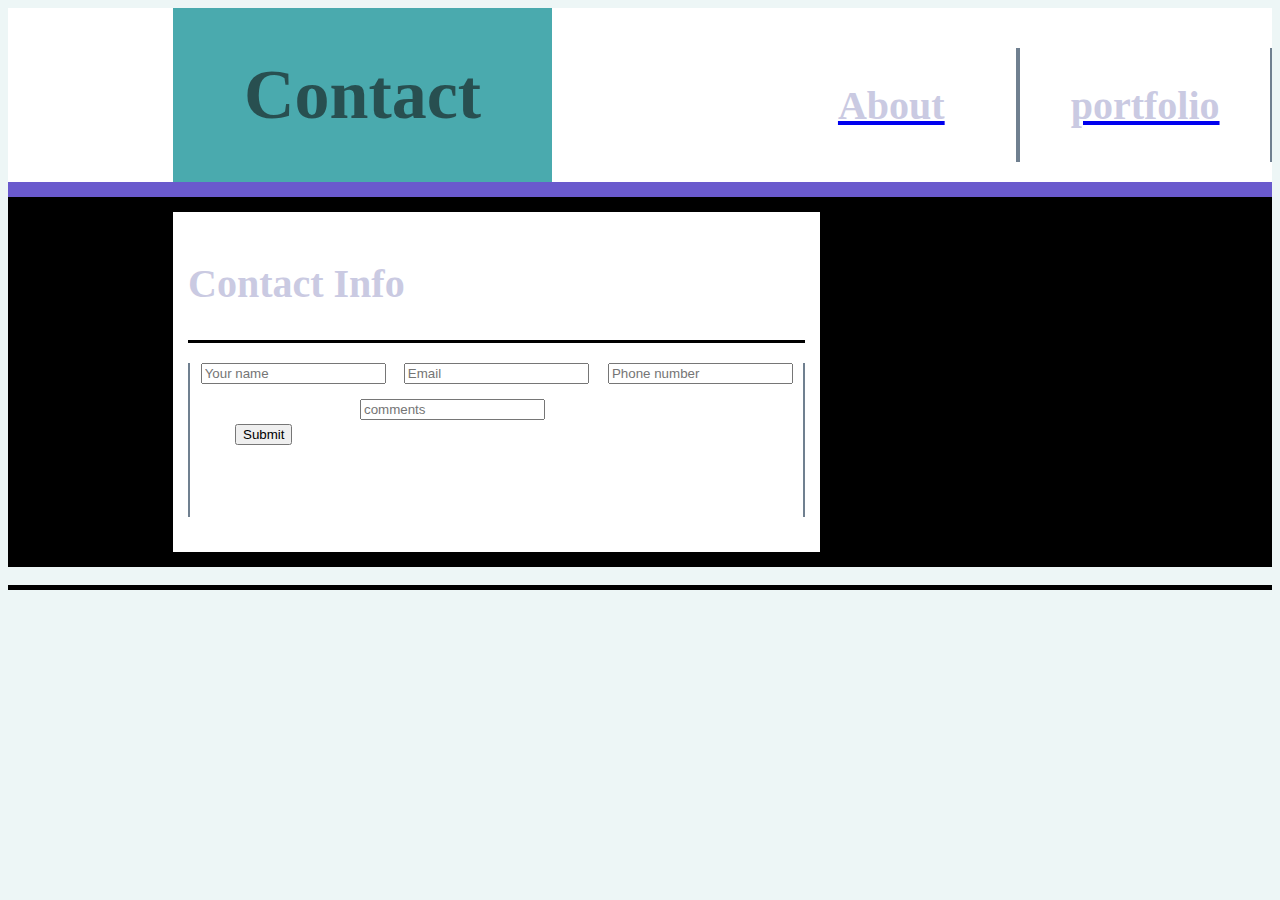
==== contact.html @ 393da789 "second push" ====
<!DOCTYPE html>
<html lang="en">
<head>
    <meta charset="UTF-8">
    <meta name="viewport" content="width=device-width, initial-scale=1.0">
    <meta http-equiv="X-UA-Compatible" content="ie=edge">
    <title>Contact</title>
    <link rel="stylesheet" href="styles.css" type="text/css">
</head>
<body>
    <div class=container>
        <div class=top>
            <div class=name>
                <h1>Contact</h1>
            </div>
            <div class=header>
                <div class=about>
                    <a href="index.html"><h2 class=linkText>About</h2></a>
                </div>
                <div class=portfolio>
                    <a href="portfolio.html"><h2 class=linkText>portfolio</h2></a>
                    
                </div>
            </div>
        </div>
        <div class=mdl>
            <div class=aboutMe>
                <div class=title1>
                    <h2>Contact Info</h2>
                </div>
                <div class=contact>
                    <div class=input>
                        <div class=yourName>   
                        <input type="text" placeholder="Your name">
                        </div>
                        <div class=yourEmail> 
                            <input type="text" placeholder="Email">
                        </div>
                        <div class=yourPhonenumber>
                            <input type="text" placeholder="Phone number">
                        </div>
                        <div class=comments>
                        <input type="text" placeholder="comments">
                        </div>
                        <br>
                        <div class="submit">
                            <input type="submit" name="submit button">
                        </div>

                    
                        
                    </div>

                </div>


            </div>

        </div>
    </div>
    <br>
    <div class= bdm>

    </div>
    
</body>
</html>
---- styles.css ----
body{
    background-color: rgba(226, 241, 241, 0.616);
}
h1{
    font-size: 70px;
    color: rgba(17, 16, 16, 0.596);
    
}   
h2{
    font-size: 40px;
    color: rgb(202, 202, 226);
}   
h3{
    font-size: 2em;
    color: grey;
}   
p{
    font-size: 1em;
}
.container{
    background-color:rgb(0,0,0);
    background-image:url(http://www.zingerbugimages.com/backgrounds/gray_parchment_paper_wallpaper_texture_seamless.jpg);
    background-position:top left;background-repeat:repeat;
    background-attachment:fixed;
    display: flex;
    flex-direction: column;
}

.top{ 
    background-color: white;
    display: flex;
    justify-content: space-between;
    flex-wrap:wrap;
}
.name{
    margin-left: 165px;
    background-color: #4aaaae;
    flex-basis: 30%;
    text-align: center;
}
.header{
    display: flex;
    flex-basis: 40%;
    align-items: flex-end;
}
.linkText{
    font-size: 2.5em;
    text-align: center;
    font-style: normal;

}
.textLink:link{
    color: blue;
}
.textLink:visited{
    color: red;
}
.about{
    border-left: 3px;
    border-right: 3px;
    text-align: center;
    margin-top: 20px;
    margin-bottom: 20px;
    flex:1;
}
.portfolio{
    border-left: 4px solid slategrey;
    border-right: 2px solid slategrey;
    margin-top: 20px;
    margin-bottom: 20px;
    text-align: center;
    flex:1;

}
.contact{
    border-left: 2px solid slategrey;
    border-right: 2px solid slategrey;
    text-align: center;
    margin-top: 20px;
    margin-bottom: 20px;
    flex:1;
}
.mdl{
    padding: 15px;
    display: flex;
    border-top: slateblue solid 15px;
    justify-content:space-between;
    align-items: flex-start;
    flex-wrap:wrap;
}
.aboutMe{
    margin-left: 150px;
    padding: 15px;
    background-color: white;
    flex-basis:50%;
}
.title1{
    border-bottom: solid;

}
.dog{
    padding: 0px;
    margin: 20px;
    height:400px;
    float: left;
    }
.links{
    padding: 10px;
    background-color: white;
    flex-basis:20%;
    text-align: center;
    margin-right: 50px;
}
.title2{
    border-bottom: solid;
}
.linkImgs{
    padding: 10px;
    display: flex;
}
.bdm{
    padding-top: 5px;
    background-color: black;

}
.input{
    width: 100%;
    border: none;
    
    margin: 2px ;
    outline: none;
    
    
}
.yourName{
    width: 33%;
    float: left;  
    box-sizing: content-box;
    transition: .3s;
    border-radius: 4px;
    
}
.yourEmail{
    width: 33.3%;
    float: left;
}
.yourPhonenumber{
    width: 33.3%;
    float: left;
    border-color: blue;

}
.comments{
    height: 20px;
    width: 85%;
    float: left;
    text-align: center;
    padding: 15px;
    box-sizing: border-box;


}
.submit{
    width: 50px;
    height: 50px;
    padding: 43px;

    
}
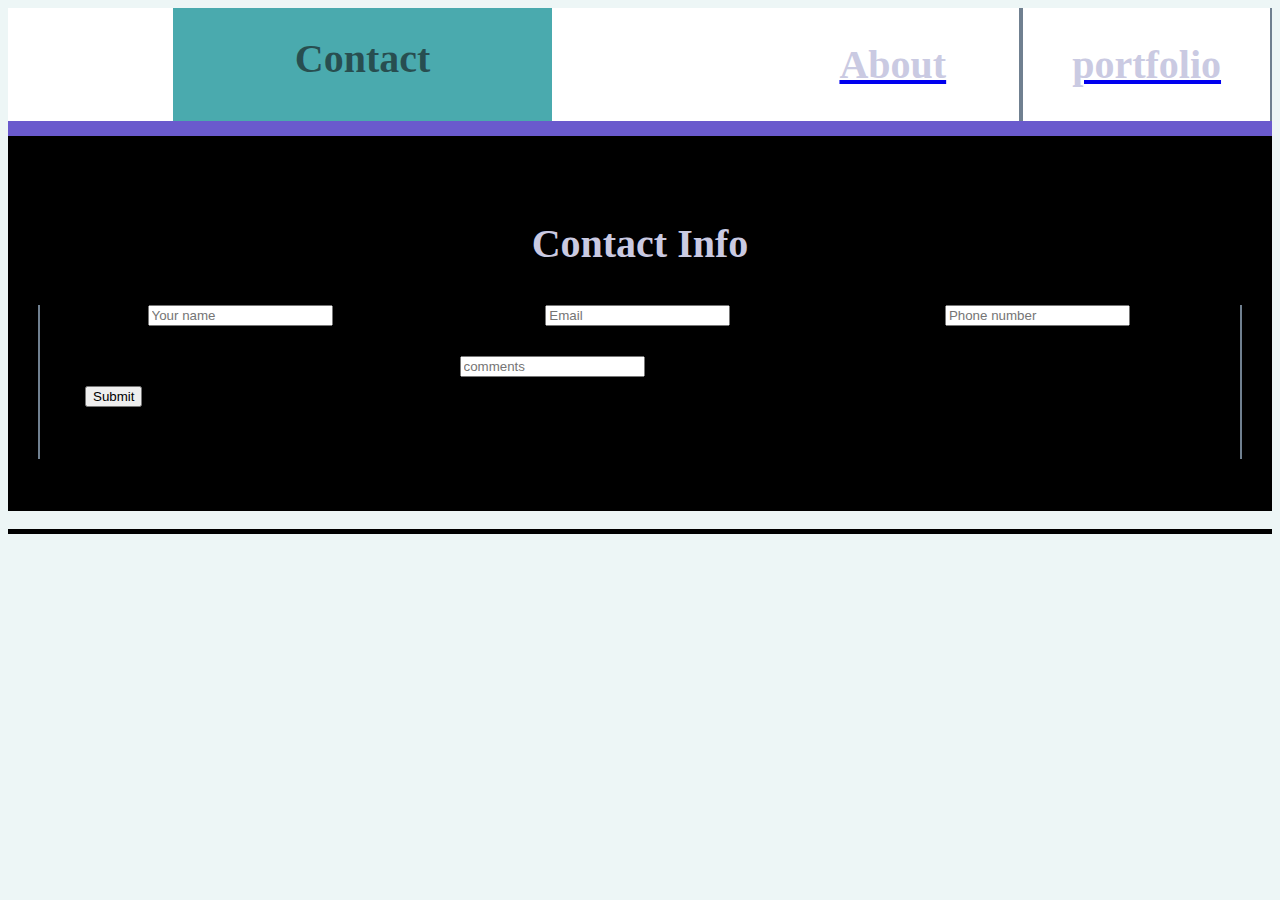
==== commit 40956e6d: "portfolio v2" ====
--- a/contact.html
+++ b/contact.html
@@ -39,9 +39,12 @@
                         <div class=yourPhonenumber>
                             <input type="text" placeholder="Phone number">
                         </div>
-                        <div class=comments>
-                        <input type="text" placeholder="comments">
-                        </div>
+                           
+                              <div class=comments>
+                              <input type="text" placeholder="comments">
+                              </div>
+                             
+
                         <br>
                         <div class="submit">
                             <input type="submit" name="submit button">
--- a/styles.css
+++ b/styles.css
@@ -3,7 +3,7 @@
     background-color: rgba(226, 241, 241, 0.616);
 }
 h1{
-    font-size: 70px;
+    font-size: 40px;
     color: rgba(17, 16, 16, 0.596);
     
 }   
@@ -16,7 +16,7 @@
     color: grey;
 }   
 p{
-    font-size: 1em;
+    font-size: 20px;
 }
 .container{
     background-color:rgb(0,0,0);
@@ -43,6 +43,7 @@
     display: flex;
     flex-basis: 40%;
     align-items: flex-end;
+
 }
 .linkText{
     font-size: 2.5em;
@@ -56,19 +57,18 @@
 .textLink:visited{
     color: red;
 }
-.about{
-    border-left: 3px;
-    border-right: 3px;
+.aboutMe{
+    border-left: 1px;
+    border-right: 1px;
     text-align: center;
     margin-top: 20px;
     margin-bottom: 20px;
     flex:1;
+    padding: 15px;
 }
 .portfolio{
     border-left: 4px solid slategrey;
     border-right: 2px solid slategrey;
-    margin-top: 20px;
-    margin-bottom: 20px;
     text-align: center;
     flex:1;
 
@@ -77,8 +77,6 @@
     border-left: 2px solid slategrey;
     border-right: 2px solid slategrey;
     text-align: center;
-    margin-top: 20px;
-    margin-bottom: 20px;
     flex:1;
 }
 .mdl{
@@ -89,9 +87,7 @@
     align-items: flex-start;
     flex-wrap:wrap;
 }
-.aboutMe{
-    margin-left: 150px;
-    padding: 15px;
+.about{
     background-color: white;
     flex-basis:50%;
 }
@@ -99,10 +95,12 @@
     border-bottom: solid;
 
 }
-.dog{
-    padding: 0px;
-    margin: 20px;
-    height:400px;
+.content{
+    align-content: center;
+
+}
+.theDog{
+    padding: 10px;
     float: left;
     }
 .links{
@@ -156,7 +154,7 @@
     width: 85%;
     float: left;
     text-align: center;
-    padding: 15px;
+    padding: 30px;
     box-sizing: border-box;
 
 
@@ -167,4 +165,70 @@
     padding: 43px;
 
     
-}+}
+#box1{
+    height: 150px;
+    width: 150px;
+    color: blue;
+    background-color: #4aaaae;
+    border: 1px solid;
+    float: left;
+    margin: 60px;
+    
+    
+    
+    
+
+}
+    #box2{
+        height: 150px;
+        width: 150px;
+        background-color: #4aaaae;
+        align-content: center;
+        border: 1px solid;
+        float: left;
+        margin: 60px;
+    
+        
+        
+        
+        
+
+    }
+    #box3{
+        height: 150px;
+        width: 150px;
+        background-color: #4aaaae;
+        border: 1px solid;
+        float: left;
+        margin: 60px;
+
+
+        
+
+    }
+    #box4{
+        height: 150px;
+        width: 150px;
+        background-color: #4aaaae;
+        border: 1px solid;
+        float: left;
+        margin: 60px;
+
+    }
+    #box5{
+        height: 150px;
+        width: 150px;
+        color: blue;
+        background-color: #4aaaae;
+        border: 1px solid;
+        float: left;
+        margin: 60px;
+    }
+    .clearfix:after{
+        content: " ";
+        display: table;
+        clear: both;
+    }
+
+
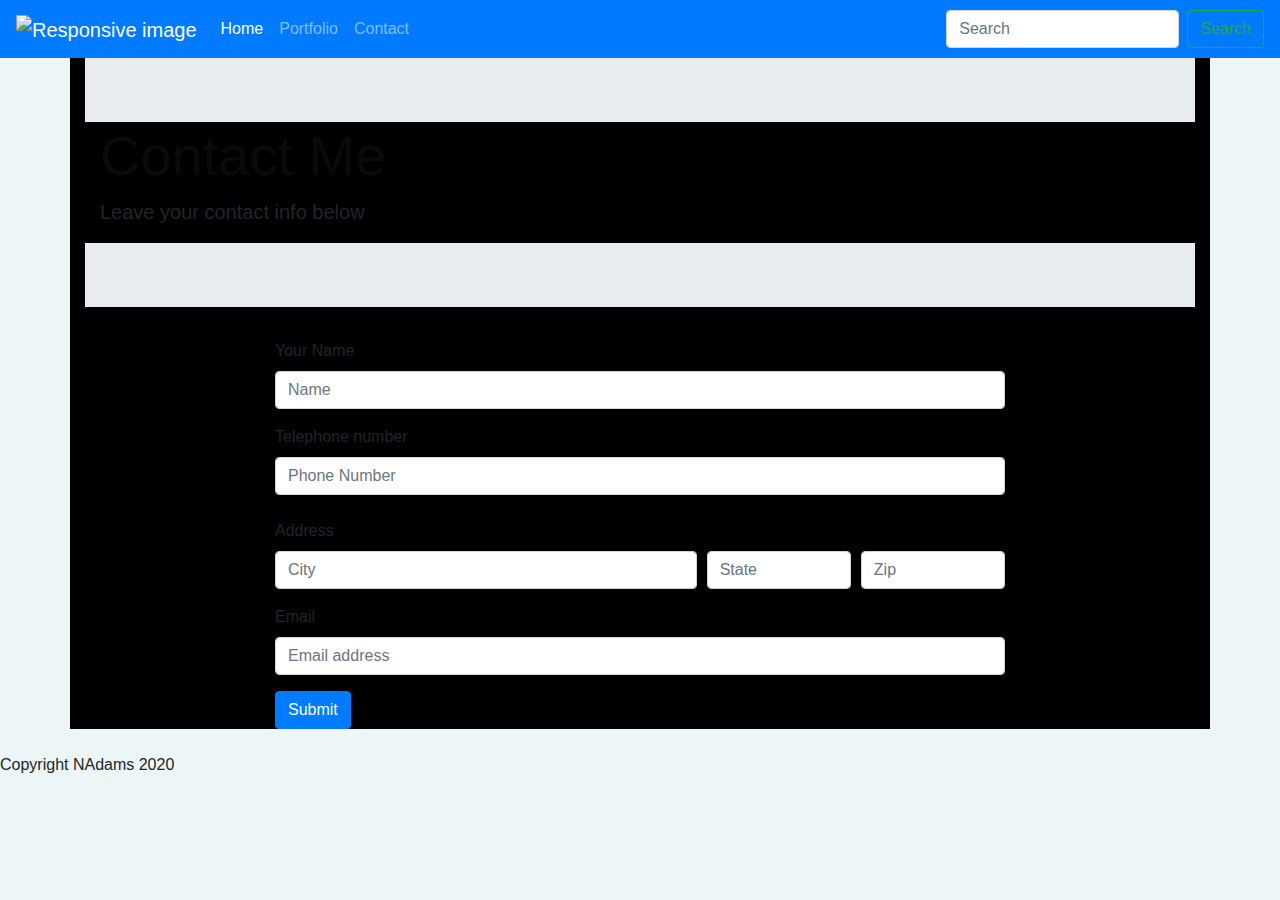
==== commit 5db5d757: "portfolio v5.1" ====
--- a/contact.html
+++ b/contact.html
@@ -5,66 +5,95 @@
     <meta name="viewport" content="width=device-width, initial-scale=1.0">
     <meta http-equiv="X-UA-Compatible" content="ie=edge">
     <title>Contact</title>
+    <link rel="stylesheet" href="https://stackpath.bootstrapcdn.com/bootstrap/4.4.1/css/bootstrap.min.css" integrity="sha384-Vkoo8x4CGsO3+Hhxv8T/Q5PaXtkKtu6ug5TOeNV6gBiFeWPGFN9MuhOf23Q9Ifjh" crossorigin="anonymous">
     <link rel="stylesheet" href="styles.css" type="text/css">
 </head>
 <body>
-    <div class=container>
-        <div class=top>
-            <div class=name>
-                <h1>Contact</h1>
-            </div>
-            <div class=header>
-                <div class=about>
-                    <a href="index.html"><h2 class=linkText>About</h2></a>
+    <nav class="navbar navbar-expand-sm navbar-dark bg-primary">
+        <a class="navbar-brand" href="#"><img src="https://image.shutterstock.com/image-vector/letter-na-logo-260nw-1068224639.jpg" class="img-fluid" alt="Responsive image" height="30" width="30"></a>
+        <button class="navbar-toggler" type="button" data-toggle="collapse" data-target="#navbarSupportedContent" aria-controls="navbarSupportedContent" aria-expanded="false" aria-label="Toggle navigation">
+          <span class="navbar-toggler-icon"></span>
+        </button>
+      
+        <div class="collapse navbar-collapse" id="navbarSupportedContent">
+          <ul class="navbar-nav mr-auto">
+            <li class="nav-item active">
+              <a class="nav-link" href="index.html">Home</a>
+            </li>
+            <li class="nav-item">
+              <a class="nav-link" href="portfolio.html">Portfolio</a>
+            </li>
+           
+            <li class="nav-item">
+              <a class="nav-link" href="#">Contact</a>
+            </li>
+          </ul>
+          <form class="form-inline my-2 my-lg-0">
+            <input class="form-control mr-sm-2" type="search" placeholder="Search" aria-label="Search">
+            <button class="btn btn-outline-success my-2 my-sm-0" type="submit">Search</button>
+          </form>
+        </div>
+      </nav>
+      <div class="container">
+        <div class="row">
+          <div class="col-sm-12">
+            <div class="jumbotron jumbotron-fluid">
+                <div class="container">
+                  <h1 class="display-4">Contact Me</h1>
+                  <p class="lead">Leave your contact info below</p>
                 </div>
-                <div class=portfolio>
-                    <a href="portfolio.html"><h2 class=linkText>portfolio</h2></a>
-                    
+              </div>
+          </div>
+          
+        </div>
+      </div>
+      <div class="container">
+        <div class="row">
+          <div class="col-sm-2">
+            
+          </div>
+          <div class="col-sm-8">
+            <form>
+                <div class="form-group">
+                  <label for="formGroupExampleInput">Your Name</label>
+                  <input type="text" class="form-control" id="formGroupExampleInput" placeholder="Name">
                 </div>
-            </div>
+                <div class="form-group">
+                  <label for="formGroupExampleInput2">Telephone number</label>
+                  <input type="text" class="form-control" id="formGroupExampleInput2" placeholder="Phone Number">
+                 <br>
+                  <form>
+                      <label for="formGroupExampleInput2">Address</label>
+                    <div class="form-row">
+                      <div class="col-7">
+                        <input type="text" class="form-control" placeholder="City">
+                      </div>
+                      <div class="col">
+                        <input type="text" class="form-control" placeholder="State">
+                      </div>
+                      <div class="col">
+                        <input type="text" class="form-control" placeholder="Zip">
+                      </div>
+                    </div>
+                  </form>
+                </div>
+              </form>
+              <form>
+                <div class="form-group">
+                  <label for="formGroupExampleInput">Email</label>
+                  <input type="text" class="form-control" id="formGroupExampleInput" placeholder="Email address">
+                </div>
+                <input class="btn btn-primary" type="submit" value="Submit">
+              </form>
+          </div>
+          <div class="col-sm-2">
+            
+          </div>
         </div>
-        <div class=mdl>
-            <div class=aboutMe>
-                <div class=title1>
-                    <h2>Contact Info</h2>
-                </div>
-                <div class=contact>
-                    <div class=input>
-                        <div class=yourName>   
-                        <input type="text" placeholder="Your name">
-                        </div>
-                        <div class=yourEmail> 
-                            <input type="text" placeholder="Email">
-                        </div>
-                        <div class=yourPhonenumber>
-                            <input type="text" placeholder="Phone number">
-                        </div>
-                           
-                              <div class=comments>
-                              <input type="text" placeholder="comments">
-                              </div>
-                             
-
-                        <br>
-                        <div class="submit">
-                            <input type="submit" name="submit button">
-                        </div>
-
-                    
-                        
-                    </div>
-
-                </div>
-
-
-            </div>
-
-        </div>
-    </div>
-    <br>
-    <div class= bdm>
-
-    </div>
+      </div>
+      <br>
+      <footer>Copyright NAdams 2020</footer>
+    
     
 </body>
 </html>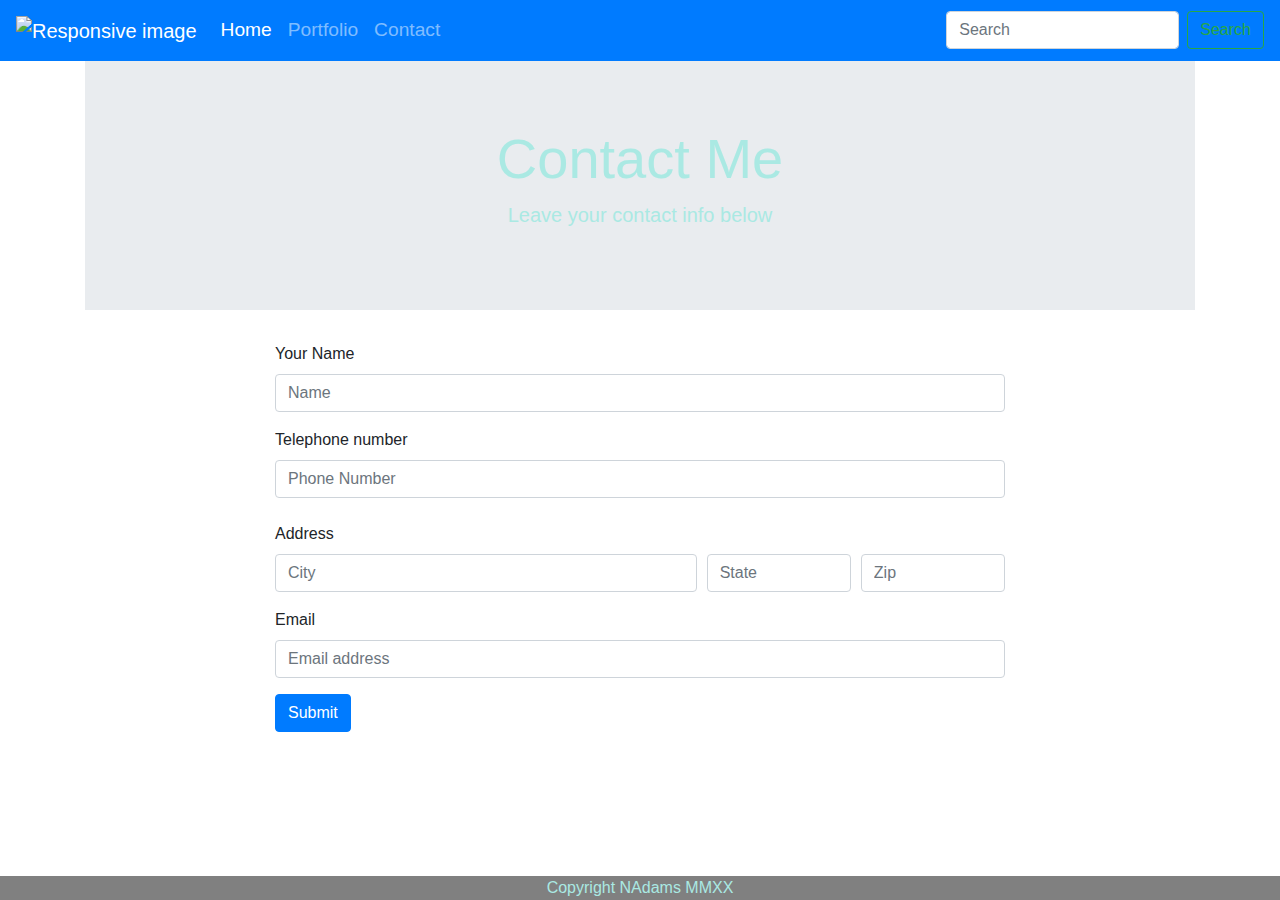
==== commit ea8e23e3: "footer update" ====
--- a/contact.html
+++ b/contact.html
@@ -1,99 +1,106 @@
 <!DOCTYPE html>
 <html lang="en">
+
 <head>
-    <meta charset="UTF-8">
-    <meta name="viewport" content="width=device-width, initial-scale=1.0">
-    <meta http-equiv="X-UA-Compatible" content="ie=edge">
-    <title>Contact</title>
-    <link rel="stylesheet" href="https://stackpath.bootstrapcdn.com/bootstrap/4.4.1/css/bootstrap.min.css" integrity="sha384-Vkoo8x4CGsO3+Hhxv8T/Q5PaXtkKtu6ug5TOeNV6gBiFeWPGFN9MuhOf23Q9Ifjh" crossorigin="anonymous">
-    <link rel="stylesheet" href="styles.css" type="text/css">
+  <meta charset="UTF-8">
+  <meta name="viewport" content="width=device-width, initial-scale=1.0">
+  <meta http-equiv="X-UA-Compatible" content="ie=edge">
+  <title>Contact</title>
+  <link rel="stylesheet" href="https://stackpath.bootstrapcdn.com/bootstrap/4.4.1/css/bootstrap.min.css"
+    integrity="sha384-Vkoo8x4CGsO3+Hhxv8T/Q5PaXtkKtu6ug5TOeNV6gBiFeWPGFN9MuhOf23Q9Ifjh" crossorigin="anonymous">
+  <link rel="stylesheet" href="styles.css" type="text/css">
 </head>
+
 <body>
-    <nav class="navbar navbar-expand-sm navbar-dark bg-primary">
-        <a class="navbar-brand" href="#"><img src="https://image.shutterstock.com/image-vector/letter-na-logo-260nw-1068224639.jpg" class="img-fluid" alt="Responsive image" height="30" width="30"></a>
-        <button class="navbar-toggler" type="button" data-toggle="collapse" data-target="#navbarSupportedContent" aria-controls="navbarSupportedContent" aria-expanded="false" aria-label="Toggle navigation">
-          <span class="navbar-toggler-icon"></span>
-        </button>
-      
-        <div class="collapse navbar-collapse" id="navbarSupportedContent">
-          <ul class="navbar-nav mr-auto">
-            <li class="nav-item active">
-              <a class="nav-link" href="index.html">Home</a>
-            </li>
-            <li class="nav-item">
-              <a class="nav-link" href="portfolio.html">Portfolio</a>
-            </li>
-           
-            <li class="nav-item">
-              <a class="nav-link" href="#">Contact</a>
-            </li>
-          </ul>
-          <form class="form-inline my-2 my-lg-0">
-            <input class="form-control mr-sm-2" type="search" placeholder="Search" aria-label="Search">
-            <button class="btn btn-outline-success my-2 my-sm-0" type="submit">Search</button>
-          </form>
-        </div>
-      </nav>
-      <div class="container">
-        <div class="row">
-          <div class="col-sm-12">
-            <div class="jumbotron jumbotron-fluid">
-                <div class="container">
-                  <h1 class="display-4">Contact Me</h1>
-                  <p class="lead">Leave your contact info below</p>
-                </div>
-              </div>
-          </div>
-          
-        </div>
-      </div>
-      <div class="container">
-        <div class="row">
-          <div class="col-sm-2">
-            
-          </div>
-          <div class="col-sm-8">
-            <form>
-                <div class="form-group">
-                  <label for="formGroupExampleInput">Your Name</label>
-                  <input type="text" class="form-control" id="formGroupExampleInput" placeholder="Name">
-                </div>
-                <div class="form-group">
-                  <label for="formGroupExampleInput2">Telephone number</label>
-                  <input type="text" class="form-control" id="formGroupExampleInput2" placeholder="Phone Number">
-                 <br>
-                  <form>
-                      <label for="formGroupExampleInput2">Address</label>
-                    <div class="form-row">
-                      <div class="col-7">
-                        <input type="text" class="form-control" placeholder="City">
-                      </div>
-                      <div class="col">
-                        <input type="text" class="form-control" placeholder="State">
-                      </div>
-                      <div class="col">
-                        <input type="text" class="form-control" placeholder="Zip">
-                      </div>
-                    </div>
-                  </form>
-                </div>
-              </form>
-              <form>
-                <div class="form-group">
-                  <label for="formGroupExampleInput">Email</label>
-                  <input type="text" class="form-control" id="formGroupExampleInput" placeholder="Email address">
-                </div>
-                <input class="btn btn-primary" type="submit" value="Submit">
-              </form>
-          </div>
-          <div class="col-sm-2">
-            
+  <nav class="navbar navbar-expand-sm navbar-dark bg-primary">
+    <a class="navbar-brand" href="#"><img
+        src="https://image.shutterstock.com/image-vector/letter-na-logo-260nw-1068224639.jpg" class="img-fluid"
+        alt="Responsive image" height="30" width="30"></a>
+    <button class="navbar-toggler" type="button" data-toggle="collapse" data-target="#navbarSupportedContent"
+      aria-controls="navbarSupportedContent" aria-expanded="false" aria-label="Toggle navigation">
+      <span class="navbar-toggler-icon"></span>
+    </button>
+
+    <div class="collapse navbar-collapse" id="navbarSupportedContent">
+      <ul class="navbar-nav mr-auto">
+        <li class="nav-item active">
+          <a class="nav-link" href="index.html">Home</a>
+        </li>
+        <li class="nav-item">
+          <a class="nav-link" href="portfolio.html">Portfolio</a>
+        </li>
+
+        <li class="nav-item">
+          <a class="nav-link" href="#">Contact</a>
+        </li>
+      </ul>
+      <form class="form-inline my-2 my-lg-0">
+        <input class="form-control mr-sm-2" type="search" placeholder="Search" aria-label="Search">
+        <button class="btn btn-outline-success my-2 my-sm-0" type="submit">Search</button>
+      </form>
+    </div>
+  </nav>
+  <div class="container">
+    <div class="row">
+      <div class="col-sm-12">
+        <div class="jumbotron jumbotron-fluid">
+          <div class="container">
+            <h1 class="display-4">Contact Me</h1>
+            <p class="lead">Leave your contact info below</p>
           </div>
         </div>
       </div>
-      <br>
-      <footer>Copyright NAdams 2020</footer>
-    
-    
+
+    </div>
+  </div>
+  <div class="container">
+    <div class="row">
+      <div class="col-sm-2">
+
+      </div>
+      <div class="col-sm-8">
+        <form>
+          <div class="form-group">
+            <label for="formGroupExampleInput">Your Name</label>
+            <input type="text" class="form-control" id="formGroupExampleInput" placeholder="Name">
+          </div>
+          <div class="form-group">
+            <label for="formGroupExampleInput2">Telephone number</label>
+            <input type="text" class="form-control" id="formGroupExampleInput2" placeholder="Phone Number">
+            <br>
+            <form>
+              <label for="formGroupExampleInput2">Address</label>
+              <div class="form-row">
+                <div class="col-7">
+                  <input type="text" class="form-control" placeholder="City">
+                </div>
+                <div class="col">
+                  <input type="text" class="form-control" placeholder="State">
+                </div>
+                <div class="col">
+                  <input type="text" class="form-control" placeholder="Zip">
+                </div>
+              </div>
+            </form>
+          </div>
+        </form>
+        <form>
+          <div class="form-group">
+            <label for="formGroupExampleInput">Email</label>
+            <input type="text" class="form-control" id="formGroupExampleInput" placeholder="Email address">
+          </div>
+          <input class="btn btn-primary" type="submit" value="Submit">
+        </form>
+      </div>
+      <div class="col-sm-2">
+
+      </div>
+    </div>
+  </div>
+  <br>
+  <footer>Copyright NAdams MMXX</footer>
+
+
 </body>
+
 </html>--- a/styles.css
+++ b/styles.css
@@ -1,234 +1,75 @@
 
 body{
-    background-color: rgba(226, 241, 241, 0.616);
+    background-image: url(https://images.unsplash.com/photo-1566041510394-cf7c8fe21800?ixlib=rb-1.2.1&ixid=eyJhcHBfaWQiOjEyMDd9&auto=format&fit=crop&w=668&q=80);
+;
+background-attachment: fixed;
+background-position: center;
+
+}
+.lead{
+    color: rgb(170, 233, 227);
+    text-align: center;
+}
+.jumbotron{
+    background-image: url(https://images.unsplash.com/photo-1565361587753-6c55978411d8?ixlib=rb-1.2.1&ixid=eyJhcHBfaWQiOjEyMDd9&auto=format&fit=crop&w=900&q=60);
+    width: 100%;
+    
 }
 h1{
-    font-size: 40px;
-    color: rgba(17, 16, 16, 0.596);
-    
-}   
-h2{
-    font-size: 40px;
-    color: rgb(202, 202, 226);
-}   
-h3{
-    font-size: 2em;
-    color: grey;
-}   
-p{
-    font-size: 20px;
-}
-.container{
-    background-color:rgb(0,0,0);
-    background-image:url(http://www.zingerbugimages.com/backgrounds/gray_parchment_paper_wallpaper_texture_seamless.jpg);
-    background-position:top left;background-repeat:repeat;
-    background-attachment:fixed;
-    display: flex;
-    flex-direction: column;
-}
-
-.top{ 
-    background-color: white;
-    display: flex;
-    justify-content: space-between;
-    flex-wrap:wrap;
-}
-.name{
-    margin-left: 165px;
-    background-color: #4aaaae;
-    flex-basis: 30%;
+    color: rgb(170, 233, 227);
     text-align: center;
 }
-.header{
-    display: flex;
-    flex-basis: 40%;
-    align-items: flex-end;
-
-}
-.linkText{
-    font-size: 2.5em;
-    text-align: center;
-    font-style: normal;
-
-}
-.textLink:link{
-    color: blue;
-}
-.textLink:visited{
-    color: red;
-}
-.aboutMe{
-    border-left: 1px;
-    border-right: 1px;
-    text-align: center;
-    margin-top: 20px;
-    margin-bottom: 20px;
-    flex:1;
-    padding: 15px;
-}
-.portfolio{
-    border-left: 4px solid slategrey;
-    border-right: 2px solid slategrey;
-    text-align: center;
-    flex:1;
-
-}
-.contact{
-    border-left: 2px solid slategrey;
-    border-right: 2px solid slategrey;
-    text-align: center;
-    flex:1;
-}
-.mdl{
-    padding: 15px;
-    display: flex;
-    border-top: slateblue solid 15px;
-    justify-content:space-between;
-    align-items: flex-start;
-    flex-wrap:wrap;
-}
-.about{
-    background-color: white;
-    flex-basis:50%;
-}
-.title1{
-    border-bottom: solid;
-
-}
-.content{
-    align-content: center;
-
-}
-.theDog{
-    padding: 10px;
-    float: left;
-    }
-.links{
-    padding: 10px;
-    background-color: white;
-    flex-basis:20%;
-    text-align: center;
-    margin-right: 50px;
-}
-.title2{
-    border-bottom: solid;
-}
-.linkImgs{
-    padding: 10px;
-    display: flex;
-}
-.bdm{
-    padding-top: 5px;
-    background-color: black;
-
-}
-.input{
+.navbar{
     width: 100%;
-    border: none;
-    
-    margin: 2px ;
-    outline: none;
-    
-    
-}
-.yourName{
-    width: 33%;
-    float: left;  
-    box-sizing: content-box;
-    transition: .3s;
-    border-radius: 4px;
-    
-}
-.yourEmail{
-    width: 33.3%;
-    float: left;
-}
-.yourPhonenumber{
-    width: 33.3%;
-    float: left;
-    border-color: blue;
-
-}
-.comments{
-    height: 20px;
-    width: 85%;
-    float: left;
-    text-align: center;
-    padding: 30px;
-    box-sizing: border-box;
-
-
-}
-.submit{
-    width: 50px;
-    height: 50px;
-    padding: 43px;
-
-    
-}
-#box1{
-    height: 150px;
-    width: 150px;
-    color: blue;
-    background-color: #4aaaae;
-    border: 1px solid;
-    float: left;
-    margin: 60px;
-    
-    
-    
+    position: sticky;
+    top: 0;
+    z-index: 1;
     
 
 }
-    #box2{
-        height: 150px;
-        width: 150px;
-        background-color: #4aaaae;
-        align-content: center;
-        border: 1px solid;
-        float: left;
-        margin: 60px;
-    
-        
-        
-        
-        
-
-    }
-    #box3{
-        height: 150px;
-        width: 150px;
-        background-color: #4aaaae;
-        border: 1px solid;
-        float: left;
-        margin: 60px;
 
 
-        
+footer{
+    text-align: center;
+    background-color: grey;
+    color: rgb(170, 233, 227);
+    position: fixed;
+    bottom: 0;
+    width: 100%;
+   
+}
 
-    }
-    #box4{
-        height: 150px;
-        width: 150px;
-        background-color: #4aaaae;
-        border: 1px solid;
-        float: left;
-        margin: 60px;
+.button-1 {
+    margin-left: 30px;
+}
+.button-2 {
+    margin-left: 10%;
+}
 
-    }
-    #box5{
-        height: 150px;
-        width: 150px;
-        color: blue;
-        background-color: #4aaaae;
-        border: 1px solid;
-        float: left;
-        margin: 60px;
-    }
-    .clearfix:after{
-        content: " ";
-        display: table;
-        clear: both;
-    }
+.quiz-btn {
+    margin-left: 10%;
+}
 
-
+.main {
+    font-size: 30px;
+}
+h2 {
+    font-size: 40px;
+    text-align: center;
+}
+.skills {
+    margin-left: 10px;  
+}
+li {
+    font-size: larger;
+}
+.skills-a {
+    display: inline-block;
+}
+.skills-b {
+    display: inline-block;
+    margin-left: 35px;
+}
+.clockin-btn {
+    margin-left: 8%;
+}